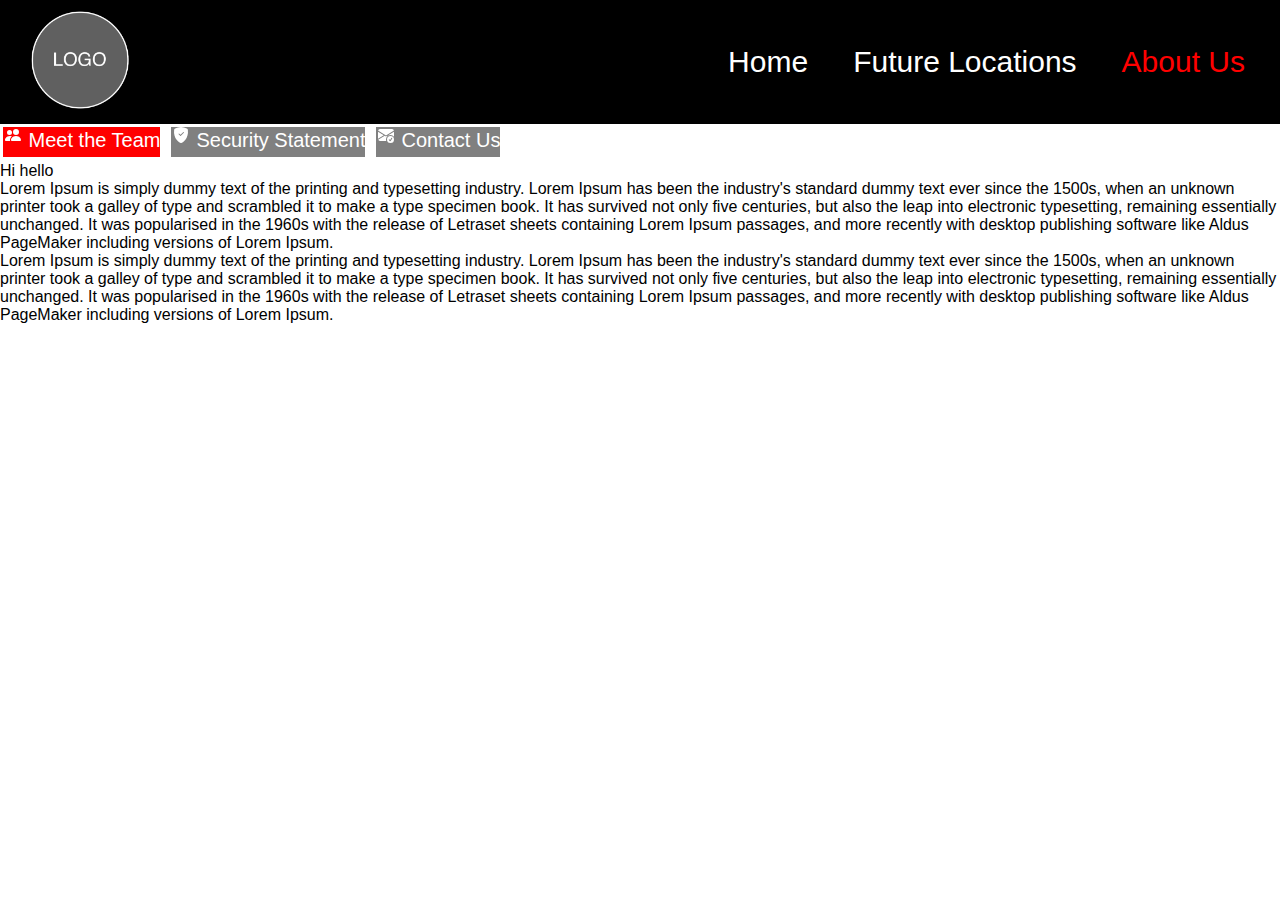
==== aboutus.html @ 00858283 "added db.html, added directory "img", edited script.js" ====
<!doctype html>
<html lang="en">
<head>
    <!-- Required meta tags -->
    <meta charset="utf-8">
    <meta name="viewport" content="width=device-width, initial-scale=1">

    <!-- Bootstrap CSS -->
    <link href="https://cdn.jsdelivr.net/npm/bootstrap@5.0.2/dist/css/bootstrap.min.css" rel="stylesheet"
          integrity="sha384-EVSTQN3/azprG1Anm3QDgpJLIm9Nao0Yz1ztcQTwFspd3yD65VohhpuuCOmLASjC" crossorigin="anonymous">
    <link rel="stylesheet" type="text/css" href="style.css">

    <title>About Us</title>
</head>
<body>
<header>
    <div class="logo">
        <img src="img/logo.png" alt="Logo">
    </div>
    <nav>
        <ul>
            <li><a href="sample.html">Home</a></li>
            <li><a href="futureloc.html">Future Locations</a></li>
            <li><a href="aboutus.html" class="active">About Us</a></li>
        </ul>
    </nav>
</header>
<nav>
    <div class="nav nav-tabs nav-justified" id="nav-tab" role="tablist">
        <button class="nav-link active" id="nav-home-tab" data-bs-toggle="tab" data-bs-target="#nav-home" type="button"
                role="tab" aria-controls="nav-home" aria-selected="true">
            <svg xmlns="http://www.w3.org/2000/svg" width="20" height="20" fill="currentColor" class="bi bi-people-fill"
                 viewBox="0 0 16 20">
                <path d="M7 14s-1 0-1-1 1-4 5-4 5 3 5 4-1 1-1 1H7Zm4-6a3 3 0 1 0 0-6 3 3 0 0 0 0 6Zm-5.784 6A2.238 2.238 0 0 1 5 13c0-1.355.68-2.75 1.936-3.72A6.325 6.325 0 0 0 5 9c-4 0-5 3-5 4s1 1 1 1h4.216ZM4.5 8a2.5 2.5 0 1 0 0-5 2.5 2.5 0 0 0 0 5Z"/>
            </svg>
            Meet the Team
        </button>
        <button class="nav-link" id="nav-profile-tab" data-bs-toggle="tab" data-bs-target="#nav-profile" type="button"
                role="tab" aria-controls="nav-profile" aria-selected="false">
            <svg xmlns="http://www.w3.org/2000/svg" width="20" height="20" fill="currentColor"
                 class="bi bi-shield-fill-check" viewBox="0 0 16 20">
                <path fill-rule="evenodd"
                      d="M8 0c-.69 0-1.843.265-2.928.56-1.11.3-2.229.655-2.887.87a1.54 1.54 0 0 0-1.044 1.262c-.596 4.477.787 7.795 2.465 9.99a11.777 11.777 0 0 0 2.517 2.453c.386.273.744.482 1.048.625.28.132.581.24.829.24s.548-.108.829-.24a7.159 7.159 0 0 0 1.048-.625 11.775 11.775 0 0 0 2.517-2.453c1.678-2.195 3.061-5.513 2.465-9.99a1.541 1.541 0 0 0-1.044-1.263 62.467 62.467 0 0 0-2.887-.87C9.843.266 8.69 0 8 0zm2.146 5.146a.5.5 0 0 1 .708.708l-3 3a.5.5 0 0 1-.708 0l-1.5-1.5a.5.5 0 1 1 .708-.708L7.5 7.793l2.646-2.647z"/>
            </svg>
            Security Statement
        </button>
        <button class="nav-link" id="nav-contact-tab" data-bs-toggle="tab" data-bs-target="#nav-contact" type="button"
                role="tab" aria-controls="nav-contact" aria-selected="false">
            <svg xmlns="http://www.w3.org/2000/svg" width="20" height="20" fill="currentColor"
                 class="bi bi-envelope-check-fill" viewBox="0 0 16 20">
                <path d="M.05 3.555A2 2 0 0 1 2 2h12a2 2 0 0 1 1.95 1.555L8 8.414.05 3.555ZM0 4.697v7.104l5.803-3.558L0 4.697ZM6.761 8.83l-6.57 4.026A2 2 0 0 0 2 14h6.256A4.493 4.493 0 0 1 8 12.5a4.49 4.49 0 0 1 1.606-3.446l-.367-.225L8 9.586l-1.239-.757ZM16 4.697v4.974A4.491 4.491 0 0 0 12.5 8a4.49 4.49 0 0 0-1.965.45l-.338-.207L16 4.697Z"/>
                <path d="M16 12.5a3.5 3.5 0 1 1-7 0 3.5 3.5 0 0 1 7 0Zm-1.993-1.679a.5.5 0 0 0-.686.172l-1.17 1.95-.547-.547a.5.5 0 0 0-.708.708l.774.773a.75.75 0 0 0 1.174-.144l1.335-2.226a.5.5 0 0 0-.172-.686Z"/>
            </svg>
            Contact Us
        </button>
    </div>
</nav>
<div class="tab-content" id="nav-tabContent">
    <div class="tab-pane fade show active" id="nav-home" role="tabpanel" aria-labelledby="nav-home-tab">
        Hi hello
    </div>
    <div class="tab-pane fade" id="nav-profile" role="tabpanel" aria-labelledby="nav-profile-tab">
        Lorem Ipsum is simply dummy text of the printing and typesetting industry.
        Lorem Ipsum has been the industry's standard dummy text ever since the 1500s, when an unknown printer took a
        galley of type and scrambled it to make a type specimen book. It has survived not only five centuries, but also
        the leap into electronic typesetting, remaining essentially unchanged. It was popularised in the 1960s with the
        release of Letraset sheets containing Lorem Ipsum passages, and more recently with desktop publishing software
        like Aldus PageMaker including versions of Lorem Ipsum.
    </div>
    <div class="tab-pane fade" id="nav-contact" role="tabpanel" aria-labelledby="nav-contact-tab">
        Lorem Ipsum is simply dummy text of the printing and typesetting industry. Lorem Ipsum has been the industry's
        standard dummy text ever since the 1500s, when an unknown printer took a galley of type and scrambled it to make
        a type specimen book. It has survived not only five centuries, but also the leap into electronic typesetting,
        remaining essentially unchanged. It was popularised in the 1960s with the release of Letraset sheets containing
        Lorem Ipsum passages, and more recently with desktop publishing software like Aldus PageMaker including versions
        of Lorem Ipsum.
    </div>
</div>
<script src="https://cdn.jsdelivr.net/npm/bootstrap@5.0.2/dist/js/bootstrap.bundle.min.js"
        integrity="sha384-MrcW6ZMFYlzcLA8Nl+NtUVF0sA7MsXsP1UyJoMp4YLEuNSfAP+JcXn/tWtIaxVXM"
        crossorigin="anonymous"></script>

</body>
</html>
---- style.css ----
/* Reset default browser styles */
* {
  margin: 0;
  padding: 0;
  box-sizing: border-box;
}

/* background color for the header */
header {
  background-color: #000;
  padding: 10px;
  display: flex;
  justify-content: space-between;
  align-items: center;
}

/* Style the logo */
.logo img {
  max-height: 100px;
  margin-left: 20px;
}

/* Navigation links */
nav {
  margin-left: auto;
}

nav ul {
  display: flex;
  list-style: none;
}

nav li {
  margin-right: 5px;
}

nav a {
  font-size: 30px;
  padding: 0 20px;
  color: #fff;
  text-decoration: none;
}

nav a.active /* for highlighting the current nav header */ {
  color: red;
}

/* Style the dropdown and button */
.dropdown {
  text-align: center;
  margin-top: 100px;
  color: #000;
}

.dropdown select {
  font-size: 25px;
  padding: 8px;
  border: 1px solid black;
  border-radius: 4px;
  background-color: #fff;
  color: #555;
  margin-right: 10px;
}

.dropdown button {
  font-size: 25px;
  padding: 8px;
  border: none;
  border-radius: 4px;
  background-color: #000;
  color: #fff;
  cursor: pointer;
}

/******* for "option X is selected" text style ******/
#selectedOptionText {
  text-align: center;
  font-size: 24px;
  margin-top: 20px;
}

/********** fonts ***********/
body {
  font-family: Verdana, sans-serif;
}

h1, h2, h3, h4, h5, h6 {
  font-family: Georgia, serif;
}

.dropdown, .dropdown select, .dropdown button {
  font-family: Verdana, sans-serif;
}

/********** slideshow ***********/
.mySlides {
  filter: brightness(80%) saturate(120%) hue-rotate(-20deg) sepia(30%) blur(1px);
  width: 100%;
  height: 400px;
  object-fit: cover;
  animation-name: fade;
  animation-duration: 1s;
}

@keyframes fade {
  from {
    opacity: .8;
  }
  to {
    opacity: 1;
  }
}

/********** footer ***********/
main {
  margin-bottom: 200px;
}

footer {
  position: relative;
  bottom: 0;
  left: 0;
  width: 100%;
  height: 50px;
  background-color: none;
  color: #000;
  text-align: center;
}


/********** About Us ***********/
.text-container {
  max-width: 70%;
  margin: 0 auto;
  margin-top: 100px;
  padding: 20px;
  background-color: #b8b3b2;
  border-radius: 10px;
}

.text-container h2 {
  font-size: 36px;
  font-weight: bold;
  margin-bottom: 20px;
}

.text-container p {
  font-size: 20px;
  line-height: 1.5;
  margin-bottom: 20px;
}

.nav-tabs .nav-link.active {
    background-color: red;
    color: white;
    border: 3px solid;
}

.nav-tabs .nav-link {
    background-color: grey;
    color: white;
    border: 3px solid;
    font-size: 20px;
    border-bottom: 15px;
    padding-bottom: 5px;
    margin-bottom: 2px;

}
.nav-tabs .nav-link:hover {
    background-color: green;
}


/**** Future Lot Page ****/

.station {
    padding-left: 25rem;
}
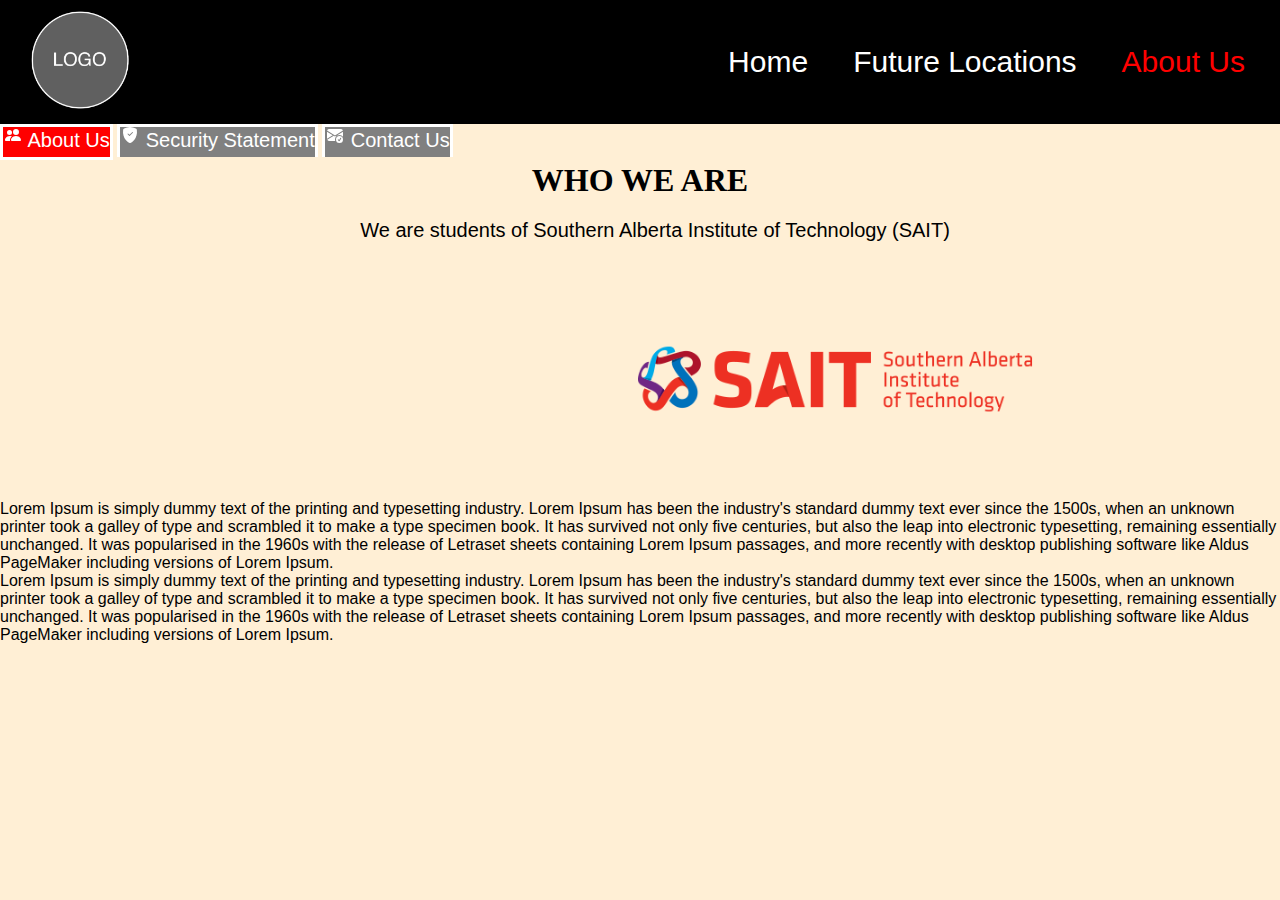
==== commit 7d59c829: "update" ====
--- a/aboutus.html
+++ b/aboutus.html
@@ -33,7 +33,7 @@
                  viewBox="0 0 16 20">
                 <path d="M7 14s-1 0-1-1 1-4 5-4 5 3 5 4-1 1-1 1H7Zm4-6a3 3 0 1 0 0-6 3 3 0 0 0 0 6Zm-5.784 6A2.238 2.238 0 0 1 5 13c0-1.355.68-2.75 1.936-3.72A6.325 6.325 0 0 0 5 9c-4 0-5 3-5 4s1 1 1 1h4.216ZM4.5 8a2.5 2.5 0 1 0 0-5 2.5 2.5 0 0 0 0 5Z"/>
             </svg>
-            Meet the Team
+            About Us
         </button>
         <button class="nav-link" id="nav-profile-tab" data-bs-toggle="tab" data-bs-target="#nav-profile" type="button"
                 role="tab" aria-controls="nav-profile" aria-selected="false">
@@ -57,7 +57,19 @@
 </nav>
 <div class="tab-content" id="nav-tabContent">
     <div class="tab-pane fade show active" id="nav-home" role="tabpanel" aria-labelledby="nav-home-tab">
-        Hi hello
+        <div class="row">
+            <div class="col">
+                <div class="info">
+                    <h1 align="center">WHO WE ARE</h1>
+                    <p>We are students of Southern Alberta Institute of Technology (SAIT)</p>
+                </div>
+                <div class="col-auto">
+                    <img src="img/sait.png" alt="sait" width=50%
+                         style="margin-left: 500px">
+                </div>
+            </div>
+        </div>
+
     </div>
     <div class="tab-pane fade" id="nav-profile" role="tabpanel" aria-labelledby="nav-profile-tab">
         Lorem Ipsum is simply dummy text of the printing and typesetting industry.
--- a/style.css
+++ b/style.css
@@ -82,6 +82,7 @@
 /********** fonts ***********/
 body {
   font-family: Verdana, sans-serif;
+  background-color: papayawhip;
 }
 
 h1, h2, h3, h4, h5, h6 {
@@ -177,4 +178,19 @@
     padding-left: 25rem;
 }
 
+p {
+    text-indent: 30px;
+    text-align: center;
+    font-size: 20px;
+    background: papayawhip;
+    padding: 20px;
+}
 
+.info {
+    text-align: center;
+    background: papayawhip;
+}
+
+.col-auto {
+    padding-left: 20px;
+}
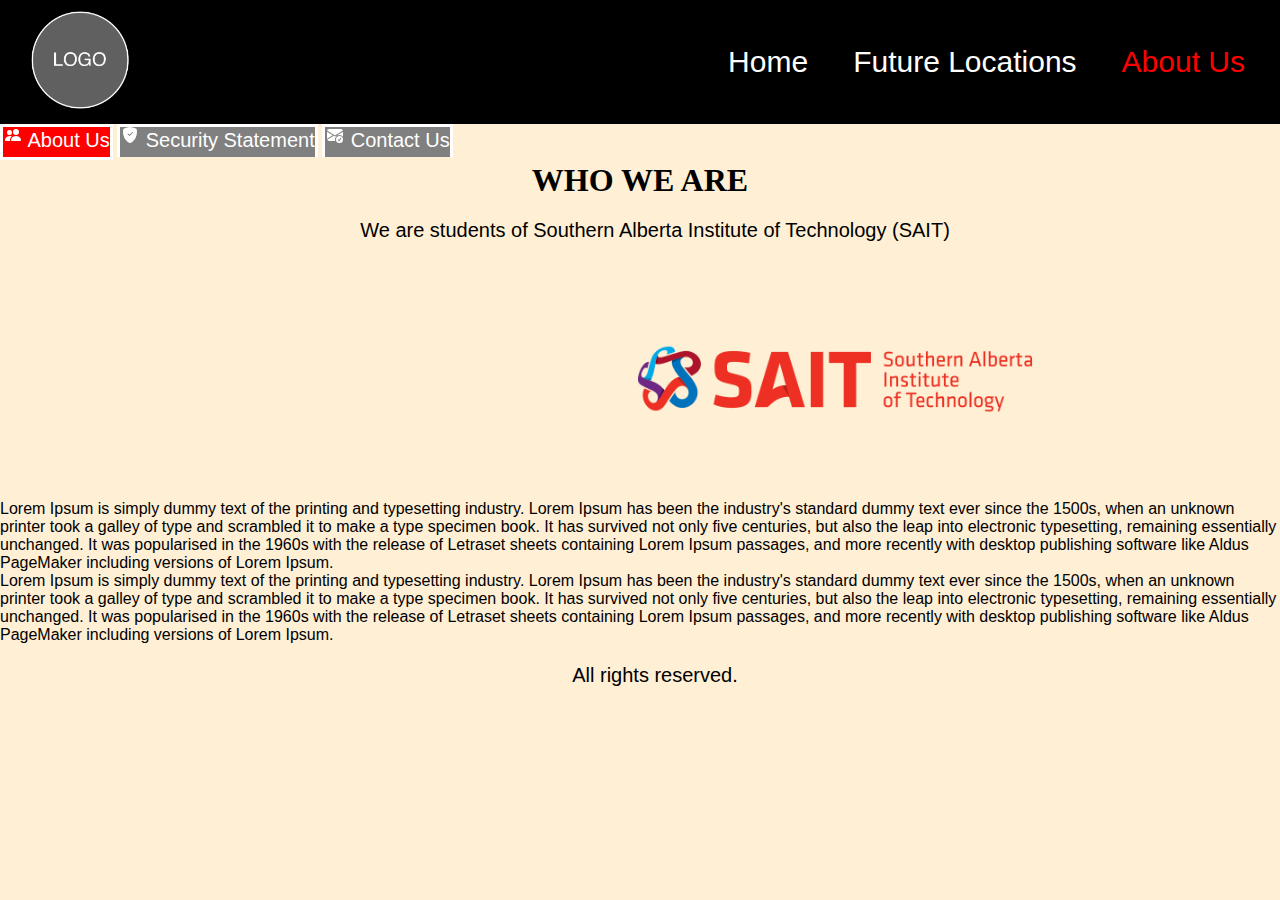
==== commit 64c7972d: "update" ====
--- a/aboutus.html
+++ b/aboutus.html
@@ -93,4 +93,7 @@
         crossorigin="anonymous"></script>
 
 </body>
+<footer>
+    <p>All rights reserved.</p>
+</footer>
 </html>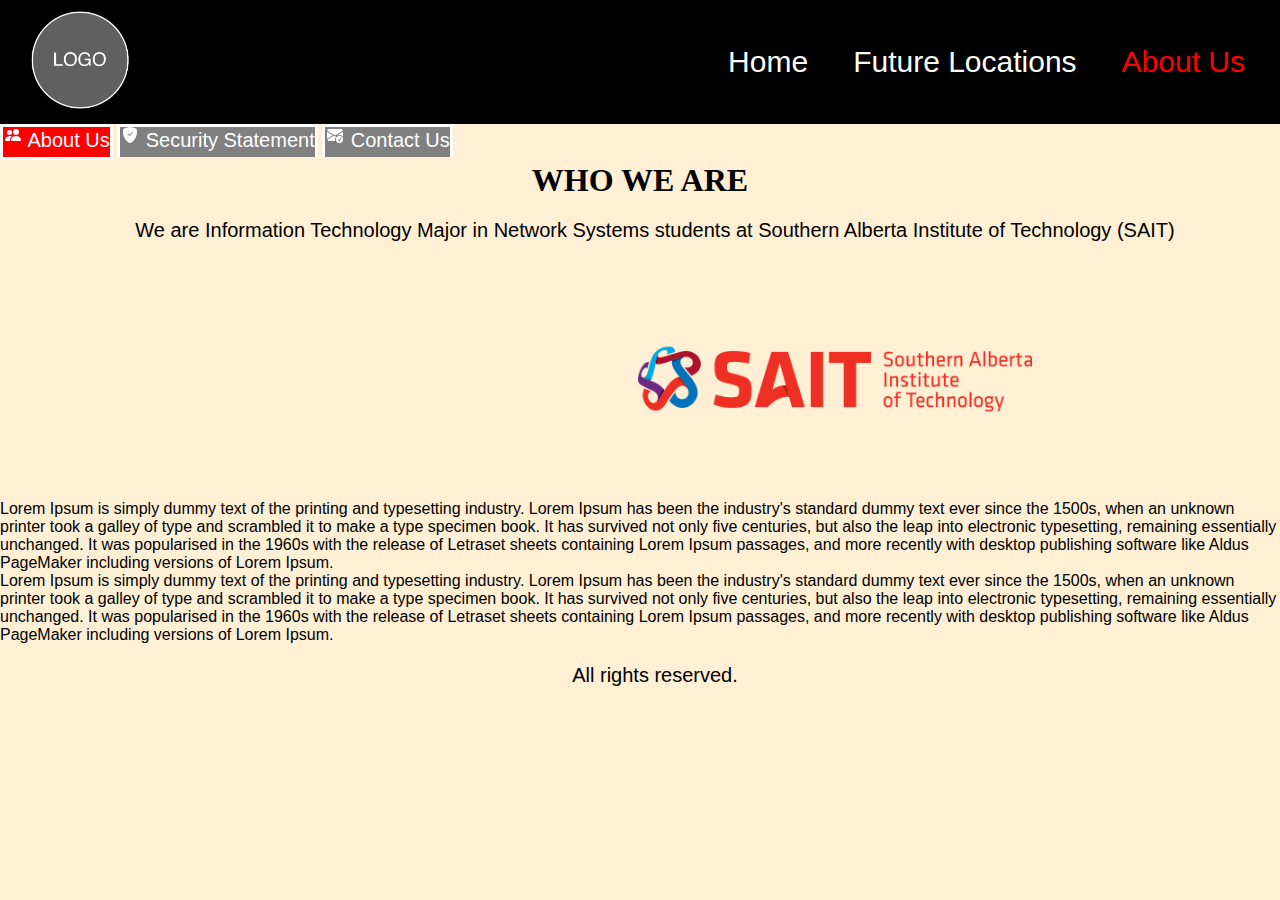
==== commit f03cd7c9: "update" ====
--- a/aboutus.html
+++ b/aboutus.html
@@ -61,7 +61,7 @@
             <div class="col">
                 <div class="info">
                     <h1 align="center">WHO WE ARE</h1>
-                    <p>We are students of Southern Alberta Institute of Technology (SAIT)</p>
+                    <p>We are Information Technology Major in Network Systems students at Southern Alberta Institute of Technology (SAIT)</p>
                 </div>
                 <div class="col-auto">
                     <img src="img/sait.png" alt="sait" width=50%
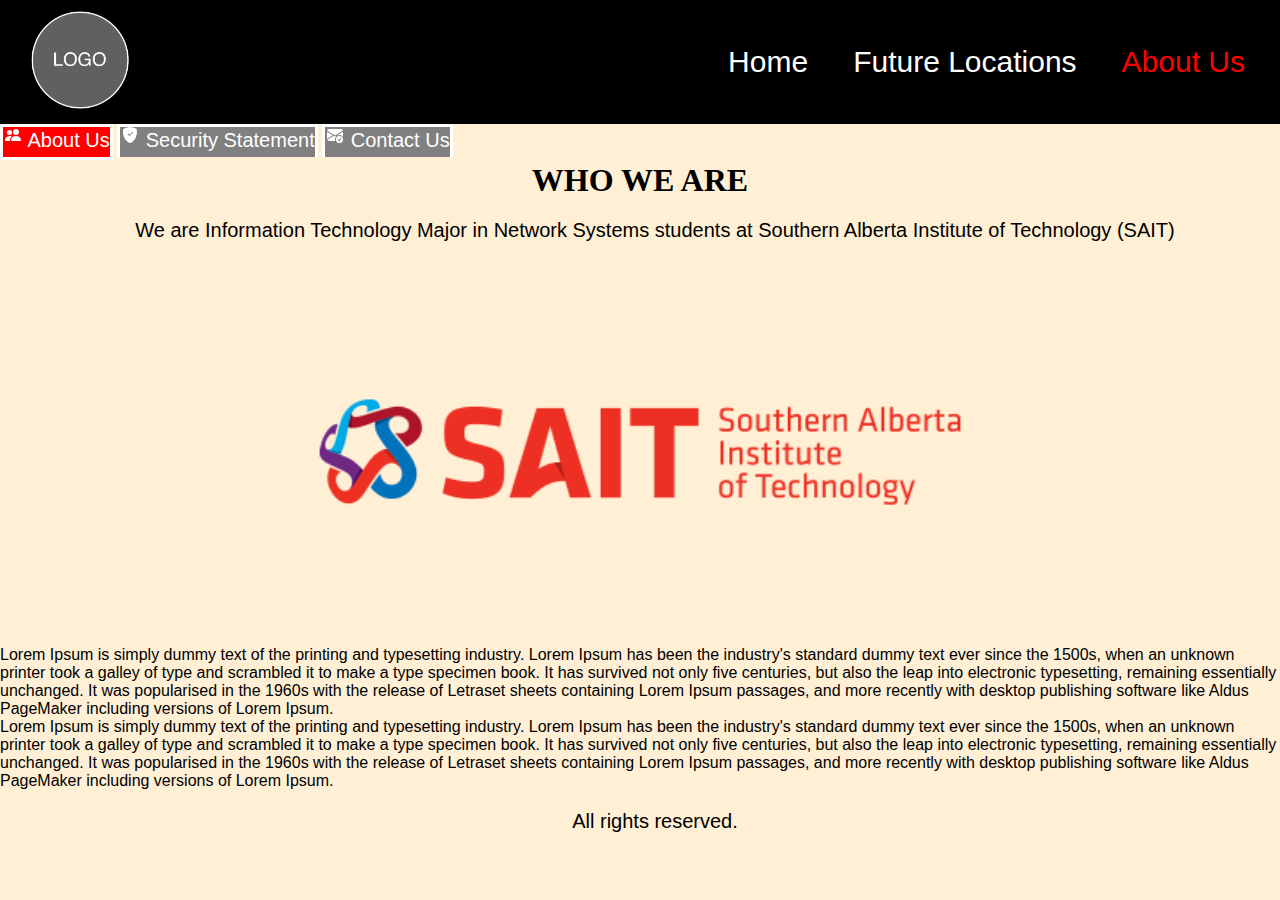
==== commit 80d0054f: "adjusted aboutus.html" ====
--- a/aboutus.html
+++ b/aboutus.html
@@ -15,11 +15,13 @@
 <body>
 <header>
     <div class="logo">
-        <img src="img/logo.png" alt="Logo">
+        <a href="index.html">
+          <img src="img/logo.png" alt="Logo">
+        </a>
     </div>
     <nav>
         <ul>
-            <li><a href="sample.html">Home</a></li>
+            <li><a href="index.html">Home</a></li>
             <li><a href="futureloc.html">Future Locations</a></li>
             <li><a href="aboutus.html" class="active">About Us</a></li>
         </ul>
@@ -57,19 +59,11 @@
 </nav>
 <div class="tab-content" id="nav-tabContent">
     <div class="tab-pane fade show active" id="nav-home" role="tabpanel" aria-labelledby="nav-home-tab">
-        <div class="row">
-            <div class="col">
-                <div class="info">
-                    <h1 align="center">WHO WE ARE</h1>
-                    <p>We are Information Technology Major in Network Systems students at Southern Alberta Institute of Technology (SAIT)</p>
-                </div>
-                <div class="col-auto">
-                    <img src="img/sait.png" alt="sait" width=50%
-                         style="margin-left: 500px">
-                </div>
-            </div>
+         <h1 align="center">WHO WE ARE</h1>
+        <p>We are Information Technology Major in Network Systems students at Southern Alberta Institute of Technology (SAIT)</p>
+        <div style="text-align: center;">
+            <img width=80% src="img/sait.png">
         </div>
-
     </div>
     <div class="tab-pane fade" id="nav-profile" role="tabpanel" aria-labelledby="nav-profile-tab">
         Lorem Ipsum is simply dummy text of the printing and typesetting industry.
--- a/style.css
+++ b/style.css
@@ -5,7 +5,22 @@
   box-sizing: border-box;
 }
 
-/* background color for the header */
+
+/************************************** fonts **************************************/
+body {
+  font-family: Verdana, sans-serif;
+  background-color: papayawhip;
+}
+
+h1, h2, h3, h4, h5, h6 {
+  font-family: Georgia, serif;
+}
+
+.dropdown, .dropdown select, .dropdown button {
+  font-family: Verdana, sans-serif;
+}
+
+/************************************** header **************************************/
 header {
   background-color: #000;
   padding: 10px;
@@ -14,13 +29,14 @@
   align-items: center;
 }
 
-/* Style the logo */
+/************************************** logo **************************************/
 .logo img {
   max-height: 100px;
   margin-left: 20px;
 }
 
-/* Navigation links */
+
+/************************************** navigation links **************************************/
 nav {
   margin-left: auto;
 }
@@ -45,21 +61,26 @@
   color: red;
 }
 
-/* Style the dropdown and button */
+/************************************** dropdown **************************************/
 .dropdown {
-  text-align: center;
+  display: flex;
+  justify-content: center;
+  margin: 0 auto;
   margin-top: 100px;
   color: #000;
-}
+  width: 500px;
+}
+
 
 .dropdown select {
-  font-size: 25px;
+  font-size: 15px;
   padding: 8px;
   border: 1px solid black;
   border-radius: 4px;
   background-color: #fff;
   color: #555;
   margin-right: 10px;
+  width: 100%;
 }
 
 .dropdown button {
@@ -72,28 +93,8 @@
   cursor: pointer;
 }
 
-/******* for "option X is selected" text style ******/
-#selectedOptionText {
-  text-align: center;
-  font-size: 24px;
-  margin-top: 20px;
-}
-
-/********** fonts ***********/
-body {
-  font-family: Verdana, sans-serif;
-  background-color: papayawhip;
-}
-
-h1, h2, h3, h4, h5, h6 {
-  font-family: Georgia, serif;
-}
-
-.dropdown, .dropdown select, .dropdown button {
-  font-family: Verdana, sans-serif;
-}
-
-/********** slideshow ***********/
+
+/************************************** slideshow **************************************/
 .mySlides {
   filter: brightness(80%) saturate(120%) hue-rotate(-20deg) sepia(30%) blur(1px);
   width: 100%;
@@ -112,9 +113,10 @@
   }
 }
 
-/********** footer ***********/
+
+/************************************** footer **************************************/
 main {
-  margin-bottom: 200px;
+  margin-bottom: 200px; /* fixed space between main content and footer */
 }
 
 footer {
@@ -128,8 +130,7 @@
   text-align: center;
 }
 
-
-/********** About Us ***********/
+/************************************** About Us **************************************/
 .text-container {
   max-width: 70%;
   margin: 0 auto;
@@ -172,7 +173,7 @@
 }
 
 
-/**** Future Lot Page ****/
+/************************************** Future Lot Page **************************************/
 
 .station {
     padding-left: 25rem;
@@ -194,3 +195,13 @@
 .col-auto {
     padding-left: 20px;
 }
+
+/************************************** map **************************************/
+#map {
+  width: 700px;
+  height: 250px;
+  border: thin solid black;
+  margin: 0 auto;
+  margin-top: 50px;
+  justify-content: center;
+  }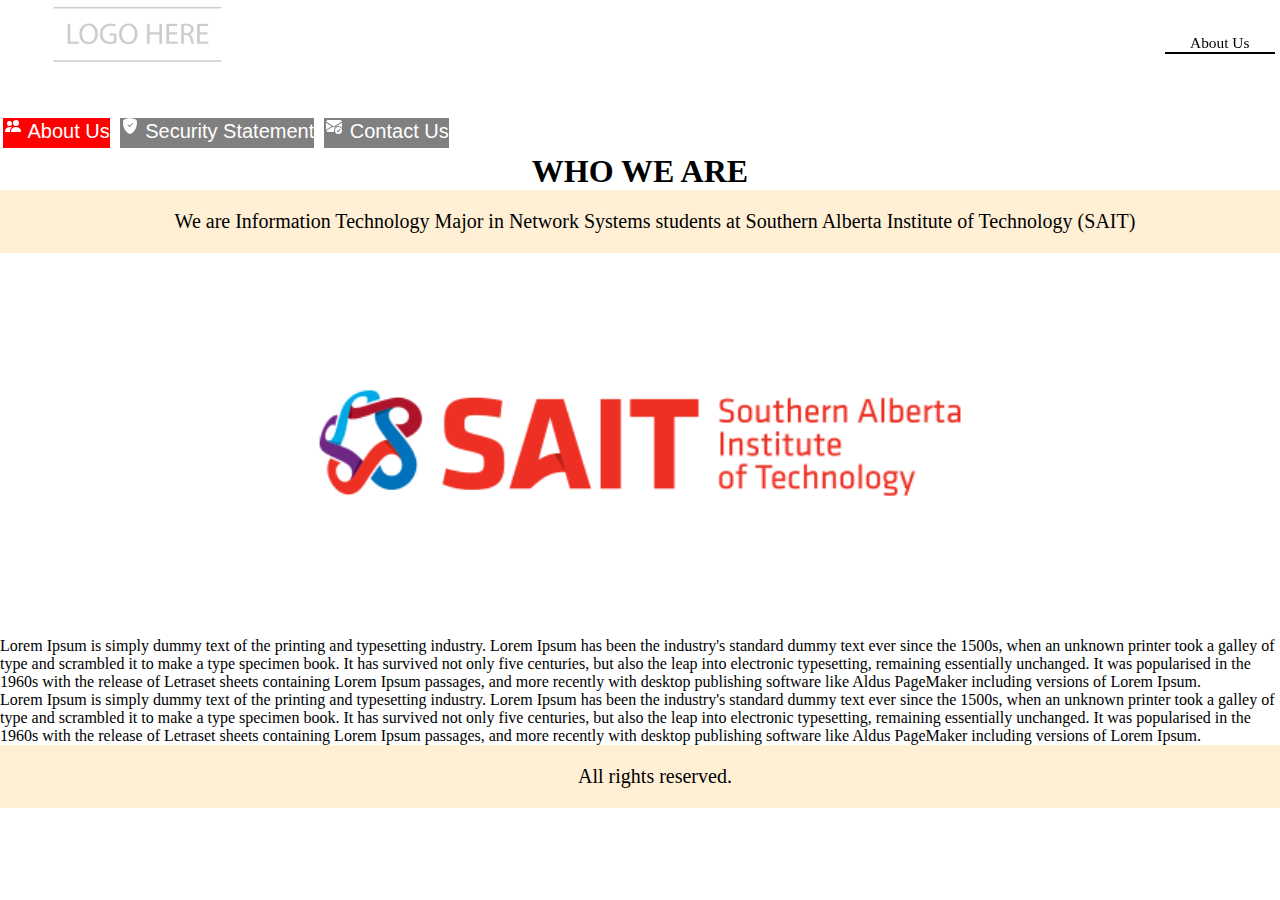
==== commit b826d3fe: "changed the headers a bit, repositioned index.html" ====
--- a/aboutus.html
+++ b/aboutus.html
@@ -27,6 +27,7 @@
         </ul>
     </nav>
 </header>
+<div class="content">
 <nav>
     <div class="nav nav-tabs nav-justified" id="nav-tab" role="tablist">
         <button class="nav-link active" id="nav-home-tab" data-bs-toggle="tab" data-bs-target="#nav-home" type="button"
@@ -85,7 +86,7 @@
 <script src="https://cdn.jsdelivr.net/npm/bootstrap@5.0.2/dist/js/bootstrap.bundle.min.js"
         integrity="sha384-MrcW6ZMFYlzcLA8Nl+NtUVF0sA7MsXsP1UyJoMp4YLEuNSfAP+JcXn/tWtIaxVXM"
         crossorigin="anonymous"></script>
-
+</div>
 </body>
 <footer>
     <p>All rights reserved.</p>
--- a/style.css
+++ b/style.css
@@ -6,44 +6,36 @@
 }
 
 
-/************************************** fonts **************************************/
-body {
-  font-family: Verdana, sans-serif;
-  background-color: papayawhip;
-}
-
-h1, h2, h3, h4, h5, h6 {
-  font-family: Georgia, serif;
-}
-
-.dropdown, .dropdown select, .dropdown button {
-  font-family: Verdana, sans-serif;
-}
-
-/************************************** header **************************************/
+/****************************************************** header and content ********************************************/
 header {
-  background-color: #000;
-  padding: 10px;
-  display: flex;
-  justify-content: space-between;
-  align-items: center;
-}
-
-/************************************** logo **************************************/
+    background: rgba(255, 255, 255, 0); /* Transparent background for the header */
+    position: fixed;
+    top: 0;
+    left: 0;
+    width: 100%;
+    display: flex;
+    justify-content: space-between;
+    align-items: center;
+    height: 70px;
+    z-index: 1; /* higher z-index to keep the header on top of other elements */
+}
+
+
 .logo img {
-  max-height: 100px;
-  margin-left: 20px;
-}
-
-
-/************************************** navigation links **************************************/
+  max-height: 70px;
+  margin-left: 50px;
+}
+
+/************************************** navigation links **************************************************************/
 nav {
   margin-left: auto;
+  margin-top: 15px;
 }
 
 nav ul {
   display: flex;
   list-style: none;
+  height: 100%;
 }
 
 nav li {
@@ -51,24 +43,78 @@
 }
 
 nav a {
-  font-size: 30px;
+  font-size: 1.2vw;
   padding: 0 20px;
+  padding: 0 2vw;
+  font-weight: 80;
   color: #fff;
   text-decoration: none;
-}
-
-nav a.active /* for highlighting the current nav header */ {
-  color: red;
-}
-
-/************************************** dropdown **************************************/
+  display: flex;
+  align-items: center; /* Center the text vertically */
+  transition: background-color 0.3s; /* smooth transition effect */
+  position: relative;
+}
+
+nav a::after {
+  content: "";
+  position: absolute;
+  left: 0;
+  bottom: -2px;
+  width: 100%;
+  height: 2px;
+  background-color: transparent; /* Set the initial underline color */
+  transition: background-color 0.3s; /* Adding smooth transition effect */
+}
+
+nav a:hover {
+  color: blue;
+}
+
+nav a:hover::after {
+  background-color: blue; /* underline color on hover */
+}
+
+nav a.active /* active link text color */ {
+  color: black;
+}
+
+nav a.active::after {
+  background-color: black; /* underline color for the active link */
+}
+
+/************************************** content ***********************************************************************/
+
+.content-for-index {
+    background-image: url('img/bg.jpg');
+    background-size: 100% auto;
+    background-repeat: no-repeat;
+    background-position: center top;
+    height: 600px;
+}
+
+.content {
+    padding-top: 100px;
+}
+/************************************** map and text beside it ********************************************************/
+#map {
+  width: 600px;
+  height: 800px;
+  border: thin solid black;
+  margin: 300px  0 0 100px; /* Center horizontally and set margin-top to 300px */
+}
+
+
+
+
+/************************************** dropdown **********************************************************************/
+
 .dropdown {
   display: flex;
   justify-content: center;
   margin: 0 auto;
-  margin-top: 100px;
   color: #000;
   width: 500px;
+  padding-top: 300px;
 }
 
 
@@ -77,10 +123,11 @@
   padding: 8px;
   border: 1px solid black;
   border-radius: 4px;
-  background-color: #fff;
+  background-color: transparent;
   color: #555;
   margin-right: 10px;
   width: 100%;
+  background: white;
 }
 
 .dropdown button {
@@ -94,30 +141,8 @@
 }
 
 
-/************************************** slideshow **************************************/
-.mySlides {
-  filter: brightness(80%) saturate(120%) hue-rotate(-20deg) sepia(30%) blur(1px);
-  width: 100%;
-  height: 400px;
-  object-fit: cover;
-  animation-name: fade;
-  animation-duration: 1s;
-}
-
-@keyframes fade {
-  from {
-    opacity: .8;
-  }
-  to {
-    opacity: 1;
-  }
-}
-
-
-/************************************** footer **************************************/
-main {
-  margin-bottom: 200px; /* fixed space between main content and footer */
-}
+
+/************************************** footer ************************************************************************/
 
 footer {
   position: relative;
@@ -130,7 +155,7 @@
   text-align: center;
 }
 
-/************************************** About Us **************************************/
+/************************************** About Us **********************************************************************/
 .text-container {
   max-width: 70%;
   margin: 0 auto;
@@ -173,7 +198,7 @@
 }
 
 
-/************************************** Future Lot Page **************************************/
+/************************************** Future Lot Page ***************************************************************/
 
 .station {
     padding-left: 25rem;
@@ -196,12 +221,4 @@
     padding-left: 20px;
 }
 
-/************************************** map **************************************/
-#map {
-  width: 700px;
-  height: 250px;
-  border: thin solid black;
-  margin: 0 auto;
-  margin-top: 50px;
-  justify-content: center;
-  }+
